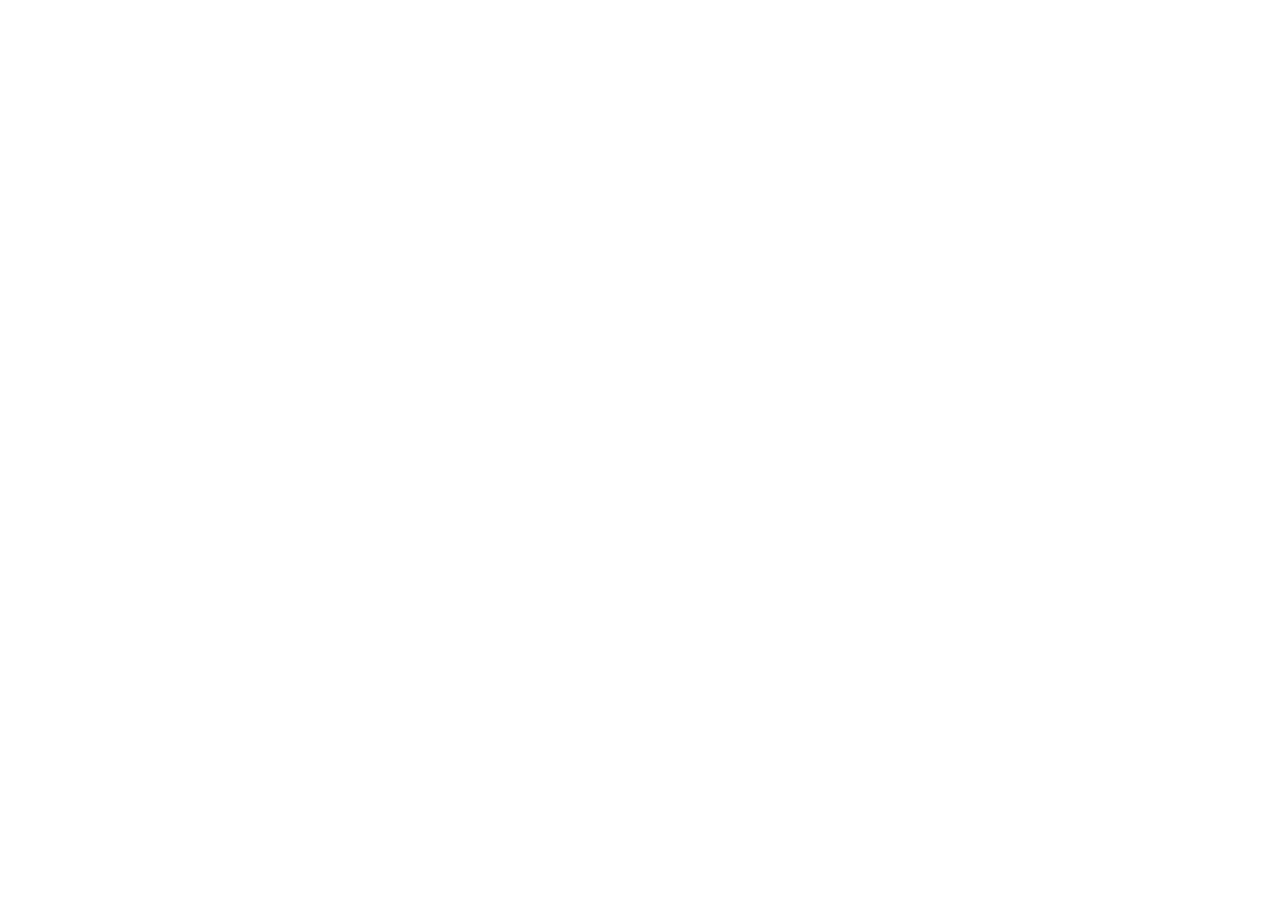
==== HTML-elements.html @ 82200f78 "Create HTML-elements.html" ====
<!DOCTYPE html>
<html>
    <head>
        <!--
        hey guys, your possibly local coding nerd, jaydar here
        this time, i tried to make a calculator, granted it's very basic
        anyways, i started working on this to dip my toes into forms w/ DOM JS, by using many types of form inputs in one page, and then using them meaningfully, by calculating what you inputted.
        --->
        
        <!--
        
            PATCH NOTES:
        
        V1.0 (4-27-2022): The broken, pointless, and buggy, original version
        
        V2.0 (5-2-2022): A huge update that actually made the calculator functional and stuff
        
        V2.1 (5-3-2022): A smaller update that added Problem History and a button to clear the problem displayed (no clear history button, cuz I'm too lazy).
        
        --->
        <meta charset="utf-8">
        <title>Jaydar's Calculator (V2.1)</title>
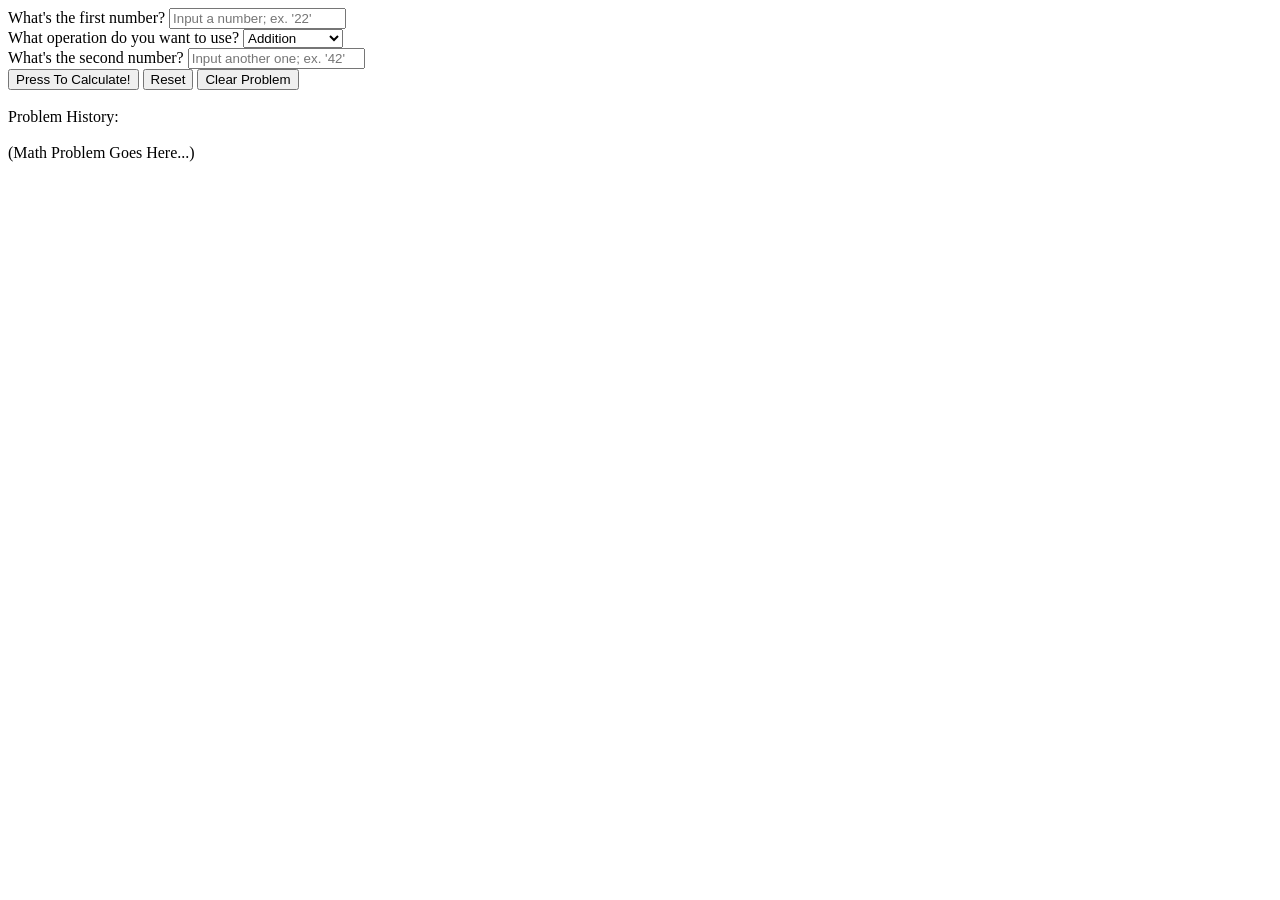
==== commit a3e0ee9e: "Update HTML-elements.html" ====
--- a/HTML-elements.html
+++ b/HTML-elements.html
@@ -20,3 +20,34 @@
         --->
         <meta charset="utf-8">
         <title>Jaydar's Calculator (V2.1)</title>
+        <!-- (The style tag and CSS goes here) --->
+    </head>
+    <body>
+    
+    
+    <label>What's the first number?
+    <input type = "number" id = "num1In" placeholder = "Input a number; ex. '22'">
+    </label>
+    
+    <br>
+    <label>What operation do you want to use?
+    <select id = "operIn">
+    <option value = "addit">Addition</option>
+    <option value = "subtr">Subtraction</option>
+    <option value = "multi">Multiplication</option>
+    <option value = "divis">Division</option>
+    </select>
+    </label>
+    
+    <br>
+    <label>What's the second number?
+    <input type = "number" id = "num2In" placeholder = "Input another one; ex. '42'">
+    </label>
+    <br>
+    <button id = "calcButton">Press To Calculate!</button>
+    <button id = "resButton">Reset</button>
+    <button id = "clearButton">Clear Problem</button>
+    <br><br>
+    <div id = "hist">Problem History: </div><br>
+    <span id = "probDiv">(Math Problem Goes Here...)</span>
+    <!-- (The script tag and DOM code goes here) --->
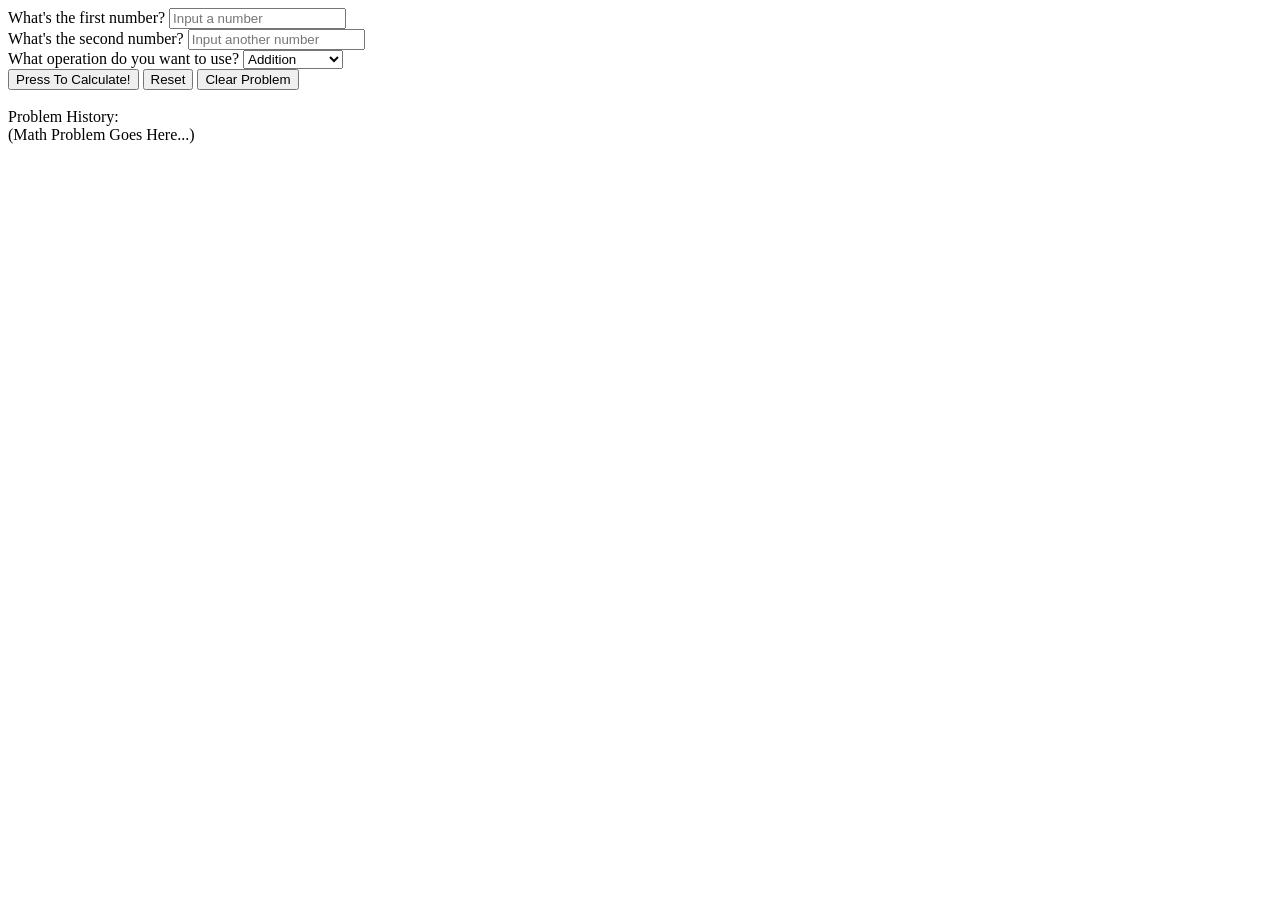
==== commit 21af988c: "Update HTML-elements.html" ====
--- a/HTML-elements.html
+++ b/HTML-elements.html
@@ -2,7 +2,7 @@
 <html>
     <head>
         <!--
-        hey guys, your possibly local coding nerd, jaydar here
+        hey guys, your possibly local coding nerd, jaydar here.
         this time, i tried to make a calculator, granted it's very basic
         anyways, i started working on this to dip my toes into forms w/ DOM JS, by using many types of form inputs in one page, and then using them meaningfully, by calculating what you inputted.
         --->
@@ -17,37 +17,41 @@
         
         V2.1 (5-3-2022): A smaller update that added Problem History and a button to clear the problem displayed (no clear history button, cuz I'm too lazy).
         
+        V3.0.A (5-13-2022): A small update that cleaned(?) up the form processing code using jQuery. Part 1 of the Version 3.0.0 update.
+        
+        V3.0.B (5-16-2022): A medium-sized update that made the calculator look much better (I think so, at least.) Part 2 of the Version 3.0.0 update.
         --->
         <meta charset="utf-8">
         <title>Jaydar's Calculator (V2.1)</title>
-        <!-- (The style tag and CSS goes here) --->
-    </head>
+        <!-- (The style tag and CSS goes here) ---></head>
     <body>
     
-    
-    <label>What's the first number?
-    <input type = "number" id = "num1In" placeholder = "Input a number; ex. '22'">
+    <div id = "form-div">
+    <div id = "form-inputs"><label id = "num1Lbl">What's the first number?
+    <input type = "number" id = "num1In" placeholder = "Input a number">
     </label>
-    
     <br>
-    <label>What operation do you want to use?
+    <label id = "num2Lbl">What's the second number?
+    <input type = "number" id = "num2In" placeholder = "Input another number">
+    </label>
+    <br>
+    <label id = "operLbl">What operation do you want to use?
     <select id = "operIn">
     <option value = "addit">Addition</option>
     <option value = "subtr">Subtraction</option>
     <option value = "multi">Multiplication</option>
     <option value = "divis">Division</option>
     </select>
-    </label>
-    
-    <br>
-    <label>What's the second number?
-    <input type = "number" id = "num2In" placeholder = "Input another one; ex. '42'">
-    </label>
-    <br>
+    </label></div>
+    <div id = "form-buttons">
     <button id = "calcButton">Press To Calculate!</button>
     <button id = "resButton">Reset</button>
     <button id = "clearButton">Clear Problem</button>
-    <br><br>
-    <div id = "hist">Problem History: </div><br>
-    <span id = "probDiv">(Math Problem Goes Here...)</span>
-    <!-- (The script tag and DOM code goes here) --->
+    </div></div>
+    <br>
+    <div id = "hist">Problem History: </div>
+    <div id = "probDiv">(Math Problem Goes Here...)<br></div>
+    
+    <!-- (The script tag and jQuery code goes here) --->
+    </body>
+</html>
